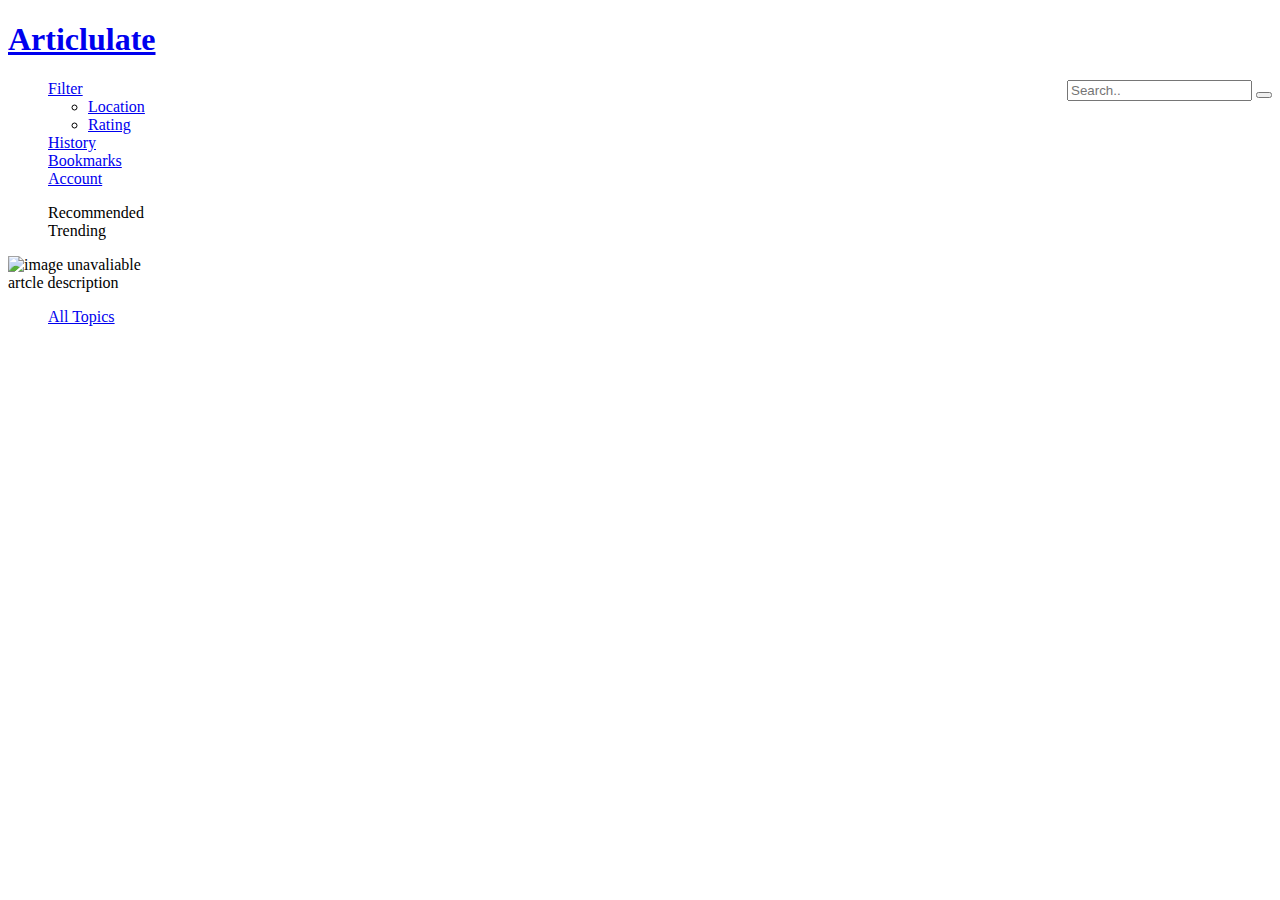
==== home.html @ cc5d6a39 "Signin" ====
<!DOCTYPE html>
<html>
<head>
	<title>hackathon</title>
	<meta http-equiv="Content-Type" content="text/html; charset=windows-1252">
		<link rel="stylesheet" href="css/bootstrap.min.css">
		<link rel="stylesheet" href="css/style.css">
		<link rel="stylesheet" href="css/main.css">
		<script src="http://code.jquery.com/jquery-1.10.1.min.js"></script>
			<script src="https://code.jquery.com/jquery-3.1.1.slim.min.js" integrity="sha384-A7FZj7v+d/sdmMqp/nOQwliLvUsJfDHW+k9Omg/a/EheAdgtzNs3hpfag6Ed950n"
			 crossorigin="anonymous"></script>
    	<script type="text/javascript" src="js/bootstrap.min.js"></script>
		<script type="text/javascript" src="js/javascript.js"></script>
		<script src="https://www.gstatic.com/firebasejs/4.6.2/firebase-app.js"></script>
		<script src="https://www.gstatic.com/firebasejs/4.6.2/firebase-auth.js"></script>
		<script src="https://www.gstatic.com/firebasejs/4.6.2/firebase-database.js"></script>
		<script src="https://www.gstatic.com/firebasejs/4.6.2/firebase.js"></script>
    </head>
    	
</head>
<body>
	<div class="container">
		<nav class="navbar navbar-default">
				<div class="container-fluid">
					
					<h1 id="website_name"><a  href="#" >Articlulate</a></h1>
					
					<div class="search-container" id="search_box" style="float: right;">
  				   <form action="">
     				 <input id="search_input_box" type="text" placeholder="Search.." name="search">
    				  <button id="search_button" type="submit"></button>
    </form>
  </div>
				</div>
		</nav>
		<nav class="col-md-2">
			<div class="collapse navbar-collapse bs-example-js-navbar-collapse">
				<ul  class="nav navbar-nav" style = "list-style:none" id="navigation">
					<li id="filter_menu" class="dropdown">
							<a id="drop1" href="#" class="dropdown-toggle" data-toggle="dropdown" aria-haspopup = "true" role="button" aria-expanded="false">
								Filter
								<span class="caret"></span></a>
								<ul class="dropdown-menu" role="menu" aria-labelledby="drop1">
									<li id="location_choice" role="presentation"><a role="menuitem" tabindex="-1" href="#">Location</a></li>
									<li id="rating_choice" role="presentation"><a role="menuitem" tabindex="-1" href="#">Rating</a></li>
								</ul>
					</li>
					<li id="history_label"><a href="#">History</a></li>
					<li id="Bookmarks_label"><a href="#">Bookmarks</a></li>
					<li id="account_label"><a href="#">Account</a></li>
				</ul>
			</div>
		</nav>
		<section id="article_display_section" class="col-md-8">
			<ul style = "list-style:none" id="article_class">
				<li id="recommended_class">Recommended</li>
				<li id="trending_class">Trending</li>
			</ul>

			<div id="card_template" class="card" id="art_1">
				<div id="header" class="card-header">
					<!-- <h4 id="art_title" align="left">article title </h4> -->
					<span id="bookmark_button" class="glyphicon glyphicon-bookmark" style="float: right; size: 20px;" ></span>
				</div>
				<div id="body" class="card-body">
				<img id="article_image_holder" src="#" alt="image unavaliable">
				<article id="article_desc">artcle description</article>
				</div> 
			</div>
			

		</section>
		<aside id="topic_display_bar" class="col-md-2">
			<ul style = "list-style:none" id="navigation">
				<li><a href="#">All Topics</a></li>
				
			</ul>
		</aside>
	</div>

	<script src="https://www.gstatic.com/firebasejs/4.6.2/firebase.js"></script>
	<script>
		// Initialize Firebase
		var config = {
			apiKey: "AIzaSyB0UIvm6-eJpfZONgFTLM4mrN5xCP5Kqw8",
			authDomain: "iws-project-ee443.firebaseapp.com",
			databaseURL: "https://iws-project-ee443.firebaseio.com",
			projectId: "iws-project-ee443",
			storageBucket: "iws-project-ee443.appspot.com",
			messagingSenderId: "900560067342"
		};
		firebase.initializeApp(config);

	</script>
	<script src="app.js"></script>
	

</body>
</html>
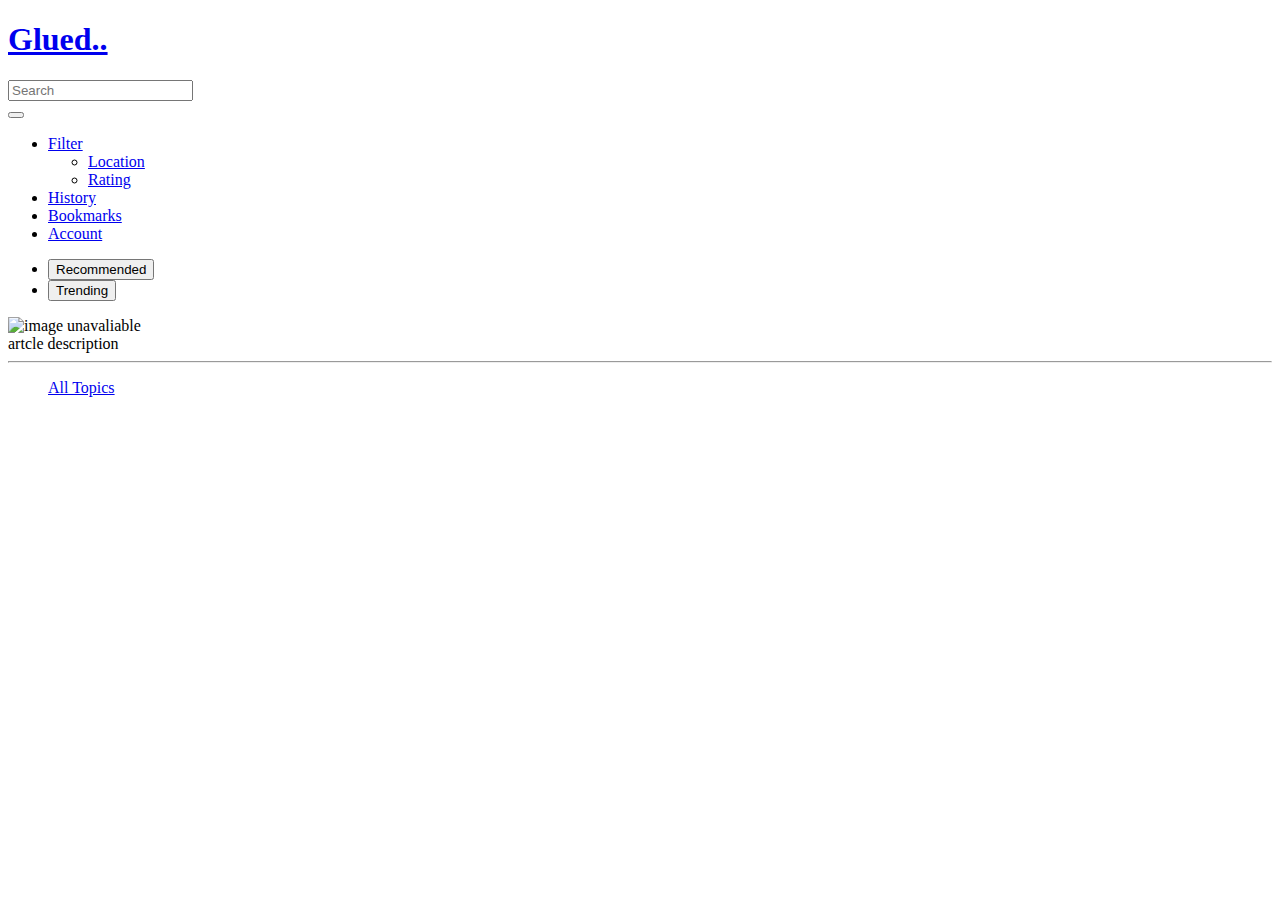
==== commit 1071c3ac: "Add files via upload" ====
--- a/home.html
+++ b/home.html
@@ -1,99 +1,110 @@
-<!DOCTYPE html>
-<html>
-<head>
-	<title>hackathon</title>
-	<meta http-equiv="Content-Type" content="text/html; charset=windows-1252">
-		<link rel="stylesheet" href="css/bootstrap.min.css">
-		<link rel="stylesheet" href="css/style.css">
-		<link rel="stylesheet" href="css/main.css">
-		<script src="http://code.jquery.com/jquery-1.10.1.min.js"></script>
-			<script src="https://code.jquery.com/jquery-3.1.1.slim.min.js" integrity="sha384-A7FZj7v+d/sdmMqp/nOQwliLvUsJfDHW+k9Omg/a/EheAdgtzNs3hpfag6Ed950n"
-			 crossorigin="anonymous"></script>
-    	<script type="text/javascript" src="js/bootstrap.min.js"></script>
-		<script type="text/javascript" src="js/javascript.js"></script>
-		<script src="https://www.gstatic.com/firebasejs/4.6.2/firebase-app.js"></script>
-		<script src="https://www.gstatic.com/firebasejs/4.6.2/firebase-auth.js"></script>
-		<script src="https://www.gstatic.com/firebasejs/4.6.2/firebase-database.js"></script>
-		<script src="https://www.gstatic.com/firebasejs/4.6.2/firebase.js"></script>
-    </head>
-    	
-</head>
-<body>
-	<div class="container">
-		<nav class="navbar navbar-default">
-				<div class="container-fluid">
-					
-					<h1 id="website_name"><a  href="#" >Articlulate</a></h1>
-					
-					<div class="search-container" id="search_box" style="float: right;">
-  				   <form action="">
-     				 <input id="search_input_box" type="text" placeholder="Search.." name="search">
-    				  <button id="search_button" type="submit"></button>
-    </form>
-  </div>
-				</div>
-		</nav>
-		<nav class="col-md-2">
-			<div class="collapse navbar-collapse bs-example-js-navbar-collapse">
-				<ul  class="nav navbar-nav" style = "list-style:none" id="navigation">
-					<li id="filter_menu" class="dropdown">
-							<a id="drop1" href="#" class="dropdown-toggle" data-toggle="dropdown" aria-haspopup = "true" role="button" aria-expanded="false">
-								Filter
-								<span class="caret"></span></a>
-								<ul class="dropdown-menu" role="menu" aria-labelledby="drop1">
-									<li id="location_choice" role="presentation"><a role="menuitem" tabindex="-1" href="#">Location</a></li>
-									<li id="rating_choice" role="presentation"><a role="menuitem" tabindex="-1" href="#">Rating</a></li>
-								</ul>
-					</li>
-					<li id="history_label"><a href="#">History</a></li>
-					<li id="Bookmarks_label"><a href="#">Bookmarks</a></li>
-					<li id="account_label"><a href="#">Account</a></li>
-				</ul>
-			</div>
-		</nav>
-		<section id="article_display_section" class="col-md-8">
-			<ul style = "list-style:none" id="article_class">
-				<li id="recommended_class">Recommended</li>
-				<li id="trending_class">Trending</li>
-			</ul>
-
-			<div id="card_template" class="card" id="art_1">
-				<div id="header" class="card-header">
-					<!-- <h4 id="art_title" align="left">article title </h4> -->
-					<span id="bookmark_button" class="glyphicon glyphicon-bookmark" style="float: right; size: 20px;" ></span>
-				</div>
-				<div id="body" class="card-body">
-				<img id="article_image_holder" src="#" alt="image unavaliable">
-				<article id="article_desc">artcle description</article>
-				</div> 
-			</div>
-			
-
-		</section>
-		<aside id="topic_display_bar" class="col-md-2">
-			<ul style = "list-style:none" id="navigation">
-				<li><a href="#">All Topics</a></li>
-				
-			</ul>
-		</aside>
-	</div>
-
-	<script src="https://www.gstatic.com/firebasejs/4.6.2/firebase.js"></script>
-	<script>
-		// Initialize Firebase
-		var config = {
-			apiKey: "AIzaSyB0UIvm6-eJpfZONgFTLM4mrN5xCP5Kqw8",
-			authDomain: "iws-project-ee443.firebaseapp.com",
-			databaseURL: "https://iws-project-ee443.firebaseio.com",
-			projectId: "iws-project-ee443",
-			storageBucket: "iws-project-ee443.appspot.com",
-			messagingSenderId: "900560067342"
-		};
-		firebase.initializeApp(config);
-
-	</script>
-	<script src="app.js"></script>
-	
-
-</body>
+<!DOCTYPE html>
+<html>
+<head>
+	<title>hackathon</title>
+	<meta http-equiv="Content-Type" content="text/html; charset=windows-1252">
+		<link rel="stylesheet" href="css/bootstrap.min.css">
+		<link rel="stylesheet" href="css/style.css">
+		<link rel="stylesheet" href="css/main.css">
+		<script src="http://code.jquery.com/jquery-1.10.1.min.js"></script>
+			<script src="https://code.jquery.com/jquery-3.1.1.slim.min.js" integrity="sha384-A7FZj7v+d/sdmMqp/nOQwliLvUsJfDHW+k9Omg/a/EheAdgtzNs3hpfag6Ed950n"
+			 crossorigin="anonymous"></script>
+    	<script type="text/javascript" src="js/bootstrap.min.js"></script>
+		<script type="text/javascript" src="js/javascript.js"></script>
+		<script src="https://www.gstatic.com/firebasejs/4.6.2/firebase-app.js"></script>
+		<script src="https://www.gstatic.com/firebasejs/4.6.2/firebase-auth.js"></script>
+		<script src="https://www.gstatic.com/firebasejs/4.6.2/firebase-database.js"></script>
+		<script src="https://www.gstatic.com/firebasejs/4.6.2/firebase.js"></script>
+		<link href="https://fonts.googleapis.com/css?family=Atomic+Age" rel="stylesheet">
+    
+    	
+</head>
+<body>
+	<div class="container">
+		<nav id="heading" class="navbar navbar-default">
+				<div class="container-fluid">
+					
+					<h1 id="website_name"><a  href="#" >Glued..</a></h1>
+					
+					<form  id="search_box" class="navbar-form" role="search">
+					    <div class="input-group add-on">
+					      <input class="form-control" placeholder="Search" name="srch-term" id="srch-term" type="text">
+					      <div class="input-group-btn">
+					        <button class="btn btn-default" type="submit"><i class="glyphicon glyphicon-search"></i></button>
+					      </div>
+					    </div>
+				  </form>
+				</div>
+		</nav>
+		<nav class="col-md-2">
+			<div class="collapse navbar-collapse bs-example-js-navbar-collapse">
+				<ul  class="nav navbar-nav"  id="navigation">
+					<li id="filter_menu" class="dropdown">
+							<a id="drop1" href="#" class="dropdown-toggle" data-toggle="dropdown" aria-haspopup = "true" role="button" aria-expanded="false">
+								Filter
+								<span class="caret"></span></a>
+								<ul class="dropdown-menu" role="menu" aria-labelledby="drop1">
+									<li id="location_choice" role="presentation"><a role="menuitem" tabindex="-1" href="#">Location</a></li>
+									<li id="rating_choice" role="presentation"><a role="menuitem" tabindex="-1" href="#">Rating</a></li>
+								</ul>
+					</li>
+					<li id="history_label"><a href="#">History</a></li>
+					<li id="Bookmarks_label"><a href="#">Bookmarks</a></li>
+					<li id="account_label"><a href="#">Account</a></li>
+				</ul>
+			</div>
+		</nav>
+		<section id="article_display_section" class="col-md-8">
+			<ul  id="article_class">
+				<li id="recommended_class"><button>Recommended</button></li>
+				<li id="trending_class"><button>Trending</button></li>
+			</ul>
+
+			<div id="card_template" class="card" id="art_1">
+				<div id="header" class="card-header">
+					<!-- <h4 id="art_title" align="left">article title </h4> -->
+					<span id="bookmark_button" class="glyphicon glyphicon-bookmark"  ></span>
+				</div>
+				<div id="body" class="card-body">
+				<img id="article_image_holder" src="#" alt="image unavaliable">
+				<article id="article_desc">artcle description</article>
+                </div> 
+                <hr>
+		    	<div class="card-footer">
+		    		<div id="rating_stars">
+		    		<span id="star1" class="glyphicon glyphicon-star-empty"></span>
+		    		<span id="star2" class="glyphicon glyphicon-star-empty"></span>
+		    		<span id="star3" class="glyphicon glyphicon-star-empty"></span>
+		    		<span id="star4" class="glyphicon glyphicon-star-empty"></span>
+		    		<span id="star5" class="glyphicon glyphicon-star-empty"></span>
+		    		</div>
+			</div>
+			
+
+		</section>
+		<aside id="topic_display_bar" class="col-md-2">
+			<ul style = "list-style:none" id="navigation">
+				<li><a href="#">All Topics</a></li>
+				
+			</ul>
+		</aside>
+	</div>
+
+	<script src="https://www.gstatic.com/firebasejs/4.6.2/firebase.js"></script>
+	<script>
+		// Initialize Firebase
+		var config = {
+			apiKey: "AIzaSyB0UIvm6-eJpfZONgFTLM4mrN5xCP5Kqw8",
+			authDomain: "iws-project-ee443.firebaseapp.com",
+			databaseURL: "https://iws-project-ee443.firebaseio.com",
+			projectId: "iws-project-ee443",
+			storageBucket: "iws-project-ee443.appspot.com",
+			messagingSenderId: "900560067342"
+		};
+		firebase.initializeApp(config);
+	</script>
+	<script src="app.js"></script>
+	
+
+</body>
 </html>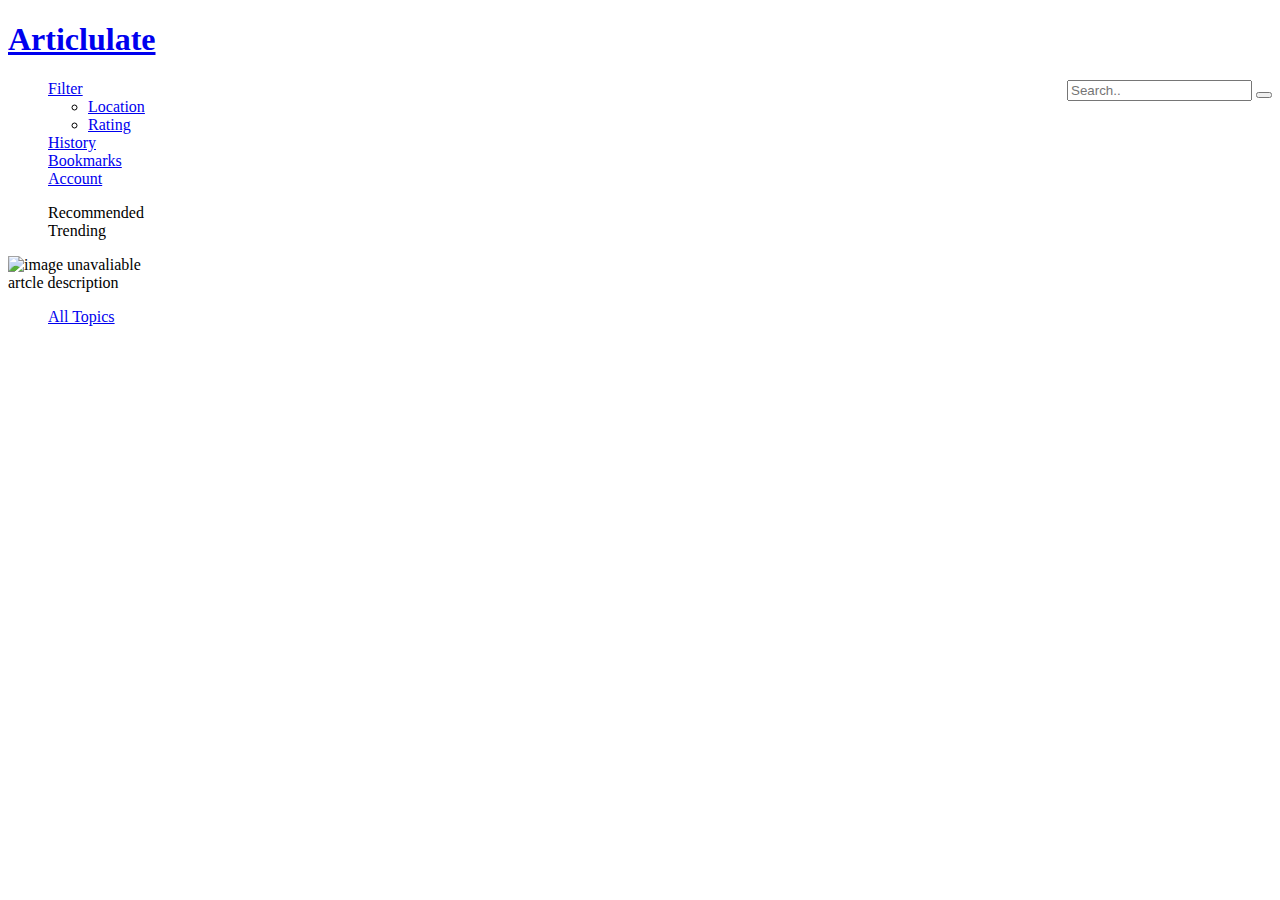
==== commit 97d51909: "Add files via upload" ====
--- a/home.html
+++ b/home.html
@@ -15,30 +15,27 @@
 		<script src="https://www.gstatic.com/firebasejs/4.6.2/firebase-auth.js"></script>
 		<script src="https://www.gstatic.com/firebasejs/4.6.2/firebase-database.js"></script>
 		<script src="https://www.gstatic.com/firebasejs/4.6.2/firebase.js"></script>
-		<link href="https://fonts.googleapis.com/css?family=Atomic+Age" rel="stylesheet">
-    
+    </head>
     	
 </head>
 <body>
 	<div class="container">
-		<nav id="heading" class="navbar navbar-default">
+		<nav class="navbar navbar-default">
 				<div class="container-fluid">
 					
-					<h1 id="website_name"><a  href="#" >Glued..</a></h1>
+					<h1 id="website_name"><a  href="#" >Articlulate</a></h1>
 					
-					<form  id="search_box" class="navbar-form" role="search">
-					    <div class="input-group add-on">
-					      <input class="form-control" placeholder="Search" name="srch-term" id="srch-term" type="text">
-					      <div class="input-group-btn">
-					        <button class="btn btn-default" type="submit"><i class="glyphicon glyphicon-search"></i></button>
-					      </div>
-					    </div>
-				  </form>
+					<div class="search-container" id="search_box" style="float: right;">
+  				   <form action="">
+     				 <input id="search_input_box" type="text" placeholder="Search.." name="search">
+    				  <button id="search_button" type="submit"></button>
+    </form>
+  </div>
 				</div>
 		</nav>
 		<nav class="col-md-2">
 			<div class="collapse navbar-collapse bs-example-js-navbar-collapse">
-				<ul  class="nav navbar-nav"  id="navigation">
+				<ul  class="nav navbar-nav" style = "list-style:none" id="navigation">
 					<li id="filter_menu" class="dropdown">
 							<a id="drop1" href="#" class="dropdown-toggle" data-toggle="dropdown" aria-haspopup = "true" role="button" aria-expanded="false">
 								Filter
@@ -55,29 +52,20 @@
 			</div>
 		</nav>
 		<section id="article_display_section" class="col-md-8">
-			<ul  id="article_class">
-				<li id="recommended_class"><button>Recommended</button></li>
-				<li id="trending_class"><button>Trending</button></li>
+			<ul style = "list-style:none" id="article_class">
+				<li id="recommended_class">Recommended</li>
+				<li id="trending_class">Trending</li>
 			</ul>
 
 			<div id="card_template" class="card" id="art_1">
 				<div id="header" class="card-header">
 					<!-- <h4 id="art_title" align="left">article title </h4> -->
-					<span id="bookmark_button" class="glyphicon glyphicon-bookmark"  ></span>
+					<span id="bookmark_button" class="glyphicon glyphicon-bookmark" style="float: right; size: 20px;" ></span>
 				</div>
 				<div id="body" class="card-body">
 				<img id="article_image_holder" src="#" alt="image unavaliable">
 				<article id="article_desc">artcle description</article>
-                </div> 
-                <hr>
-		    	<div class="card-footer">
-		    		<div id="rating_stars">
-		    		<span id="star1" class="glyphicon glyphicon-star-empty"></span>
-		    		<span id="star2" class="glyphicon glyphicon-star-empty"></span>
-		    		<span id="star3" class="glyphicon glyphicon-star-empty"></span>
-		    		<span id="star4" class="glyphicon glyphicon-star-empty"></span>
-		    		<span id="star5" class="glyphicon glyphicon-star-empty"></span>
-		    		</div>
+				</div> 
 			</div>
 			
 
@@ -102,6 +90,7 @@
 			messagingSenderId: "900560067342"
 		};
 		firebase.initializeApp(config);
+
 	</script>
 	<script src="app.js"></script>
 	
